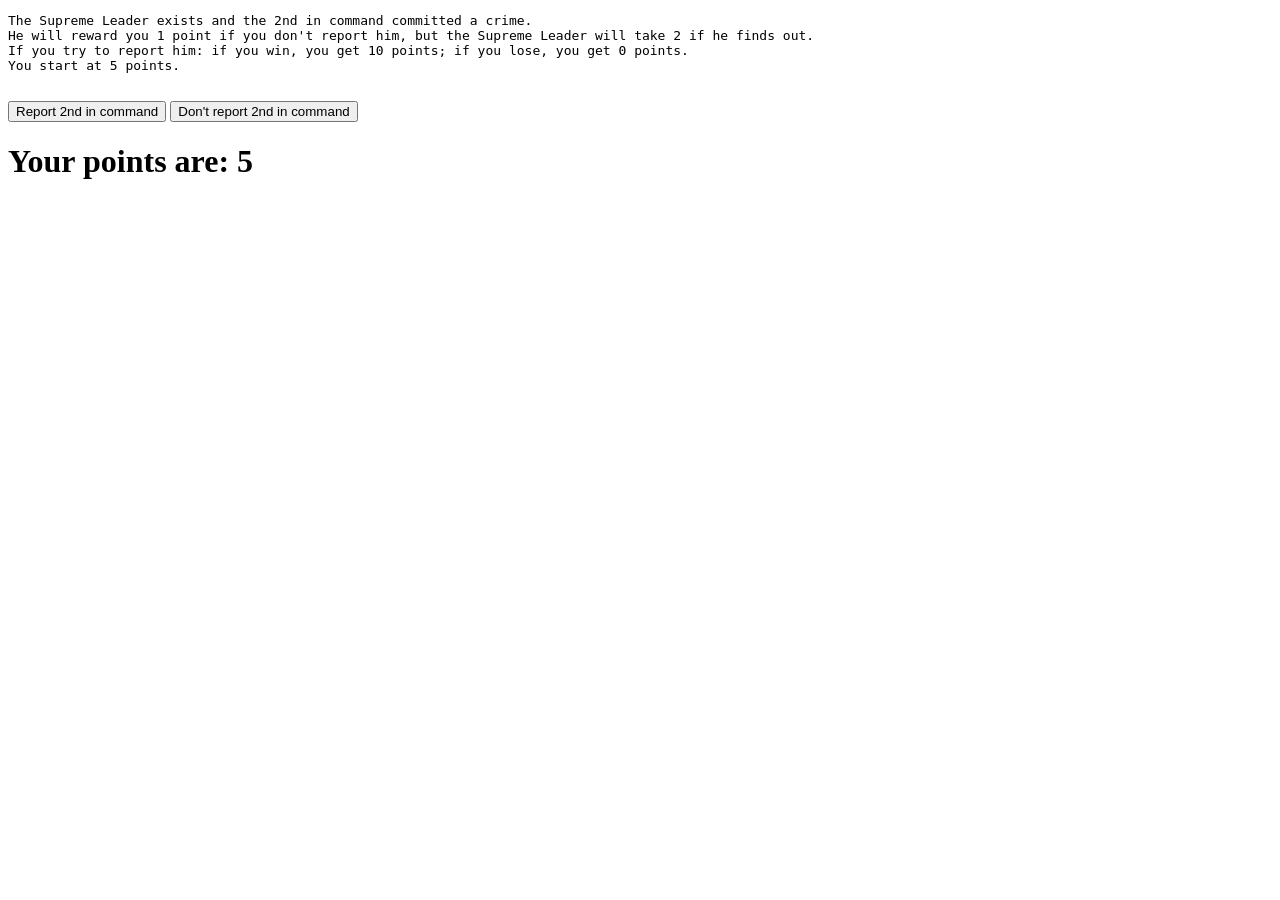
==== index.html @ 2fc7559d "Update index.html" ====
<!DOCTYPE html>
<html lang="en">
<head>
    <script async src="https://googletagmanager.com"></script>
    <script>
        window.dataLayer = window.dataLayer || [];
        function gtag(){dataLayer.push(arguments);}
        gtag('js', new Date());
        gtag('config', 'G-Q54QNH51GX');
    </script>
    <meta charset="UTF-8">
    <meta name="viewport" content="width=device-width, initial-scale=1.0">
    <title>RPG Game</title>
    <link rel="stylesheet" href="PlatForm.css">
</head>
<body>

    <pre>
The Supreme Leader exists and the 2nd in command committed a crime.
He will reward you 1 point if you don't report him, but the Supreme Leader will take 2 if he finds out.
If you try to report him: if you win, you get 10 points; if you lose, you get 0 points.
You start at 5 points.
    </pre>

    <button onclick="report()">Report 2nd in command</button>
    <button onclick="dont_report()">Don't report 2nd in command</button>

    <h1 id="h">Your points are: 5</h1>

    <script>
        let h = document.getElementById("h");
        let points = 5;

        function dont_report() {
            let ran = Math.random();
            if (ran >= 1/2) {
                points++
            } else {
                points -= 2; 
            }
            h.textContent = `Your points are ${points}`;
        }

        function report() {
            let ran = Math.random();
            if (ran >= 1/2) {
                points+=2
            } else {
                points--;
            }
            h.textContent = `Your points are ${points}`; // Fixed the typo here
        }
        if (points === 10){
        alert("you win");
        points = 5
        }
        else  if (points === 0){
        alert("you lose")
        points = 5
        }
    </script>
</body>
</html>
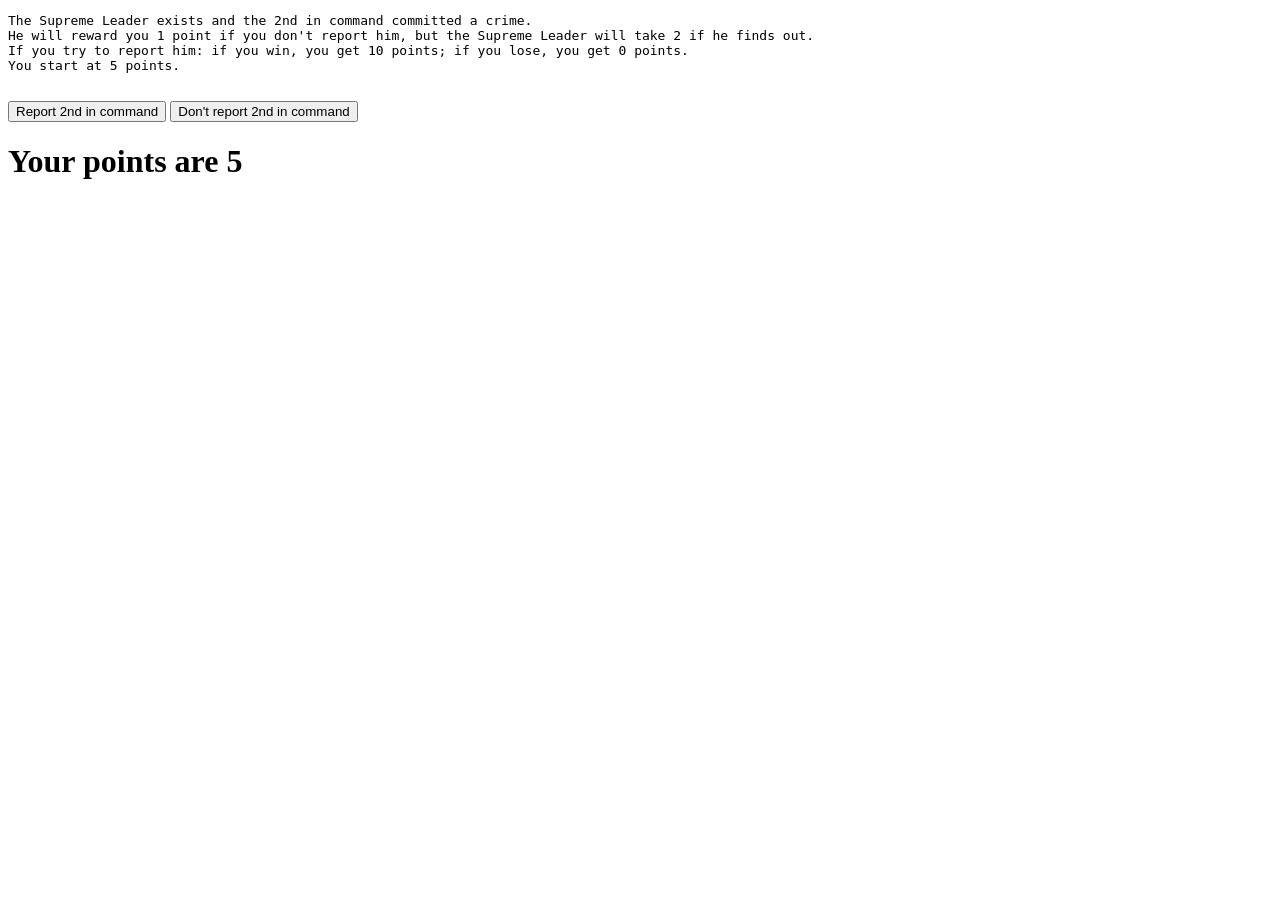
==== commit 3a3ab9dc: "Update index.html" ====
--- a/index.html
+++ b/index.html
@@ -10,27 +10,25 @@
     </script>
     <meta charset="UTF-8">
     <meta name="viewport" content="width=device-width, initial-scale=1.0">
-    <title>RPG Game</title>
+    <title>try not to die</title>
     <link rel="stylesheet" href="PlatForm.css">
 </head>
 <body>
-
     <pre>
 The Supreme Leader exists and the 2nd in command committed a crime.
 He will reward you 1 point if you don't report him, but the Supreme Leader will take 2 if he finds out.
 If you try to report him: if you win, you get 10 points; if you lose, you get 0 points.
 You start at 5 points.
     </pre>
-
     <button onclick="report()">Report 2nd in command</button>
     <button onclick="dont_report()">Don't report 2nd in command</button>
-
     <h1 id="h">Your points are: 5</h1>
-
     <script>
         let h = document.getElementById("h");
         let points = 5;
-
+        function update(){
+        h.textContent = `Your points are ${points}`;
+            }
         function dont_report() {
             let ran = Math.random();
             if (ran >= 1/2) {
@@ -40,7 +38,6 @@
             }
             h.textContent = `Your points are ${points}`;
         }
-
         function report() {
             let ran = Math.random();
             if (ran >= 1/2) {
@@ -48,16 +45,22 @@
             } else {
                 points--;
             }
-            h.textContent = `Your points are ${points}`; // Fixed the typo here
+            update()
         }
-        if (points === 10){
+        function result(){
+            update()
+        if (points >= 10){
         alert("you win");
         points = 5
         }
-        else  if (points === 0){
+        else  if (points <= 0){
+            update()
         alert("you lose")
         points = 5
         }
+        requestAnimationFrame(result)
+        }
+        result()
     </script>
 </body>
 </html>
